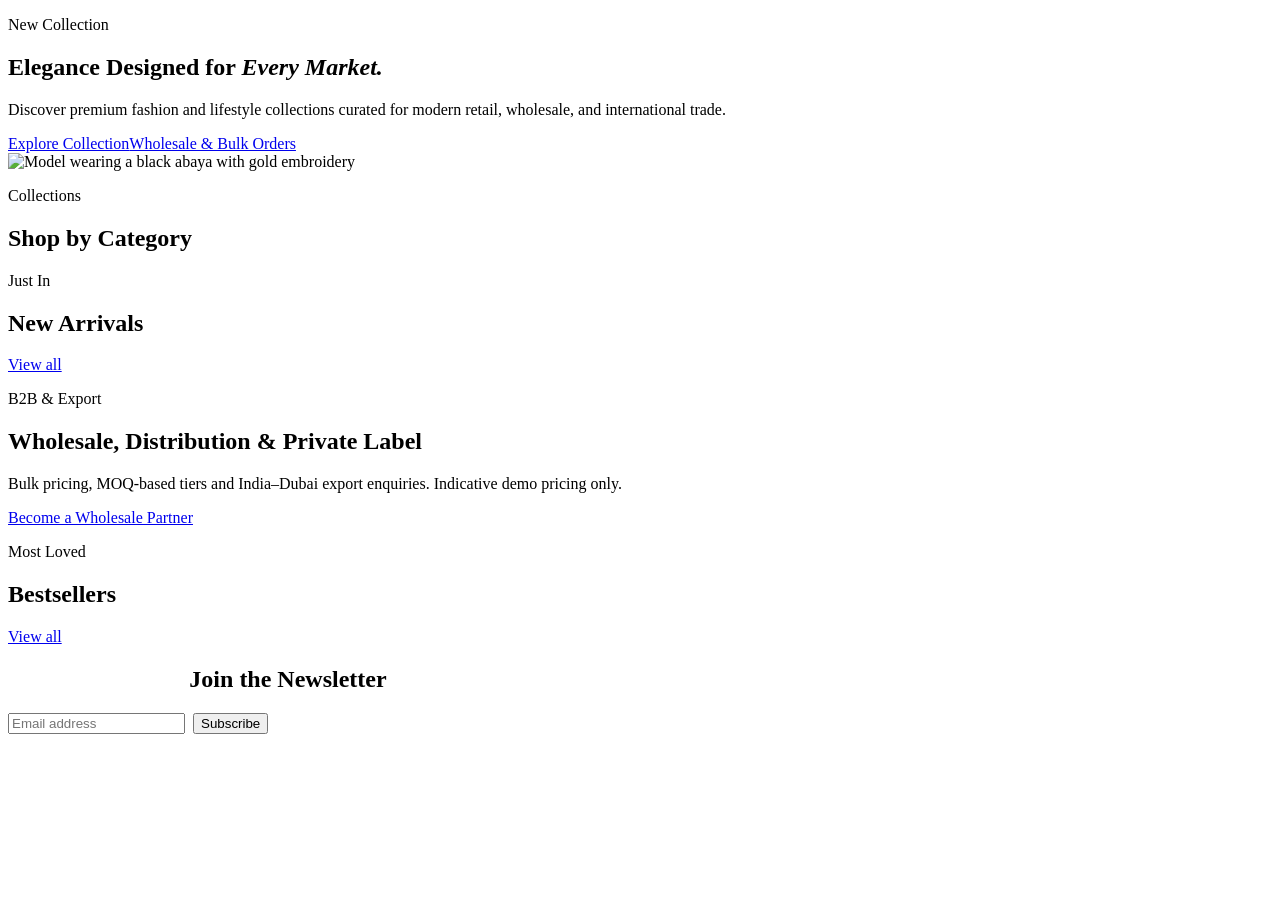
==== index.html @ 54ec10c7 "Add files via upload" ====
<!doctype html><html lang="en"><head><meta charset="utf-8"><meta name="viewport" content="width=device-width,initial-scale=1"><title>Home | Noor &amp; Co. (demo)</title><meta name="description" content="Home: premium abayas, nightwear, footwear and more. Demo site."><meta property="og:title" content="Home | Noor &amp; Co."><link rel="stylesheet" href="css/style.css">
<link href="https://fonts.googleapis.com/css2?family=Inter:wght@400;500&amp;family=Playfair+Display:wght@500;600&amp;display=swap" rel="stylesheet"></head><body data-root=""><div id="site-header"></div><main><section class="hero"><div class="wrap"><div class="up"><p class="eyebrow">New Collection</p><h1>Elegance Designed for <em>Every Market.</em></h1><p class="lead">Discover premium fashion and lifestyle collections curated for modern retail, wholesale, and international trade.</p><div class="btns"><a class="btn" href="shop.html">Explore Collection</a><a class="btn line" href="wholesale.html">Wholesale &amp; Bulk Orders</a></div></div>
<img class="hero-img up" src="assets/images/abaya.png" alt="Model wearing a black abaya with gold embroidery" fetchpriority="high"></div></section>
<section class="sec"><div class="wrap"><div class="head"><div><p class="eyebrow">Collections</p><h2>Shop by Category</h2></div></div><div class="cats" id="cats"></div></div></section>
<section class="sec" style="padding-top:0"><div class="wrap"><div class="head"><div><p class="eyebrow">Just In</p><h2>New Arrivals</h2></div><a href="shop.html?new=1">View all</a></div><div class="grid" id="new-grid"></div></div></section>
<section class="sec band"><div class="wrap"><p class="eyebrow">B2B &amp; Export</p><h2>Wholesale, Distribution &amp; Private Label</h2><p>Bulk pricing, MOQ-based tiers and India–Dubai export enquiries. Indicative demo pricing only.</p><a class="btn gold" href="wholesale.html">Become a Wholesale Partner</a> <a class="btn line" style="color:#fff;border-color:#fff6" href="export-enquiry.html">Discuss Export Requirements</a></div></section>
<section class="sec"><div class="wrap"><div class="head"><div><p class="eyebrow">Most Loved</p><h2>Bestsellers</h2></div><a href="shop.html?best=1">View all</a></div><div class="grid" id="best-grid"></div></div></section>
<section class="sec" style="background:var(--ivory)"><div class="wrap" style="max-width:560px;text-align:center"><h2>Join the Newsletter</h2><form id="news" style="display:flex;gap:8px;margin-top:20px"><input type="email" required placeholder="Email address" aria-label="Email"><button class="btn">Subscribe</button></form><p id="news-msg" class="ok"></p></div></section></main><div id="site-footer"></div><script src="js/products.js"></script><script src="js/main.js"></script><script src="js/home.js"></script></body></html>
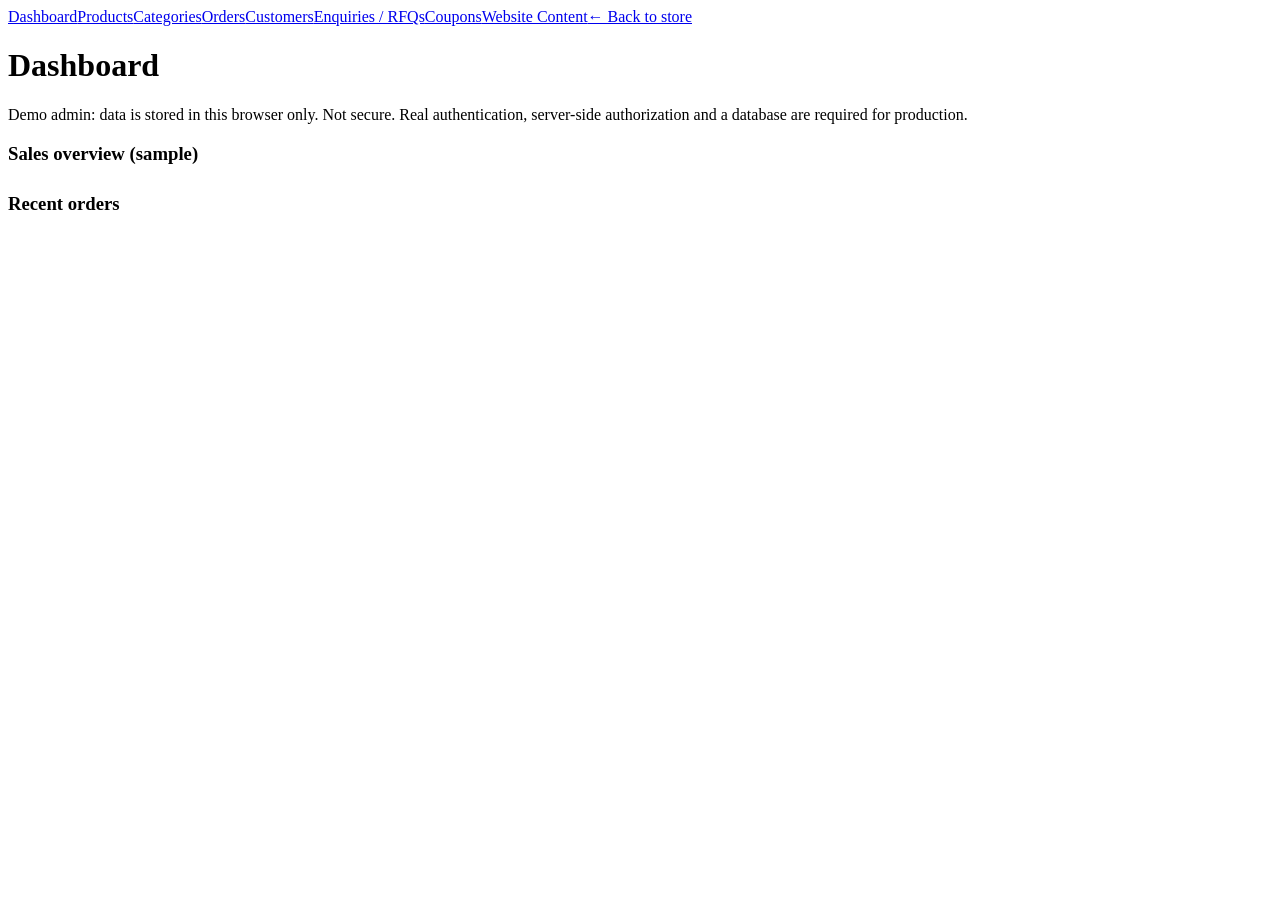
==== commit 6002f825: "Add files via upload" ====
--- a/index.html
+++ b/index.html
@@ -1,8 +1,2 @@
-<!doctype html><html lang="en"><head><meta charset="utf-8"><meta name="viewport" content="width=device-width,initial-scale=1"><title>Home | Noor &amp; Co. (demo)</title><meta name="description" content="Home: premium abayas, nightwear, footwear and more. Demo site."><meta property="og:title" content="Home | Noor &amp; Co."><link rel="stylesheet" href="css/style.css">
-<link href="https://fonts.googleapis.com/css2?family=Inter:wght@400;500&amp;family=Playfair+Display:wght@500;600&amp;display=swap" rel="stylesheet"></head><body data-root=""><div id="site-header"></div><main><section class="hero"><div class="wrap"><div class="up"><p class="eyebrow">New Collection</p><h1>Elegance Designed for <em>Every Market.</em></h1><p class="lead">Discover premium fashion and lifestyle collections curated for modern retail, wholesale, and international trade.</p><div class="btns"><a class="btn" href="shop.html">Explore Collection</a><a class="btn line" href="wholesale.html">Wholesale &amp; Bulk Orders</a></div></div>
-<img class="hero-img up" src="assets/images/abaya.png" alt="Model wearing a black abaya with gold embroidery" fetchpriority="high"></div></section>
-<section class="sec"><div class="wrap"><div class="head"><div><p class="eyebrow">Collections</p><h2>Shop by Category</h2></div></div><div class="cats" id="cats"></div></div></section>
-<section class="sec" style="padding-top:0"><div class="wrap"><div class="head"><div><p class="eyebrow">Just In</p><h2>New Arrivals</h2></div><a href="shop.html?new=1">View all</a></div><div class="grid" id="new-grid"></div></div></section>
-<section class="sec band"><div class="wrap"><p class="eyebrow">B2B &amp; Export</p><h2>Wholesale, Distribution &amp; Private Label</h2><p>Bulk pricing, MOQ-based tiers and India–Dubai export enquiries. Indicative demo pricing only.</p><a class="btn gold" href="wholesale.html">Become a Wholesale Partner</a> <a class="btn line" style="color:#fff;border-color:#fff6" href="export-enquiry.html">Discuss Export Requirements</a></div></section>
-<section class="sec"><div class="wrap"><div class="head"><div><p class="eyebrow">Most Loved</p><h2>Bestsellers</h2></div><a href="shop.html?best=1">View all</a></div><div class="grid" id="best-grid"></div></div></section>
-<section class="sec" style="background:var(--ivory)"><div class="wrap" style="max-width:560px;text-align:center"><h2>Join the Newsletter</h2><form id="news" style="display:flex;gap:8px;margin-top:20px"><input type="email" required placeholder="Email address" aria-label="Email"><button class="btn">Subscribe</button></form><p id="news-msg" class="ok"></p></div></section></main><div id="site-footer"></div><script src="js/products.js"></script><script src="js/main.js"></script><script src="js/home.js"></script></body></html>+<!doctype html><html lang="en"><head><meta charset="utf-8"><meta name="viewport" content="width=device-width,initial-scale=1"><title>Admin Dashboard | Noor &amp; Co. (demo)</title><meta name="description" content="Admin Dashboard: premium abayas, nightwear, footwear and more. Demo site."><meta property="og:title" content="Admin Dashboard | Noor &amp; Co."><link rel="stylesheet" href="../css/style.css">
+<link href="https://fonts.googleapis.com/css2?family=Inter:wght@400;500&amp;family=Playfair+Display:wght@500;600&amp;display=swap" rel="stylesheet"></head><body data-root="../" ><div id="site-header"></div><main><div class="admin"><aside><a href="index.html" class="on">Dashboard</a><a href="products.html" class="">Products</a><a href="categories.html" class="">Categories</a><a href="orders.html" class="">Orders</a><a href="customers.html" class="">Customers</a><a href="enquiries.html" class="">Enquiries / RFQs</a><a href="coupons.html" class="">Coupons</a><a href="content.html" class="">Website Content</a><a href="../index.html">← Back to store</a></aside><main><h1 style="font-size:2rem">Dashboard</h1><p class="dnote">Demo admin: data is stored in this browser only. Not secure. Real authentication, server-side authorization and a database are required for production.</p><div class="kpis" id="kpi"></div><h3>Sales overview (sample)</h3><div class="bars" id="bars"></div><h3 style="margin-top:28px">Recent orders</h3><div id="recent" class="tblwrap"></div></main></div></main><div id="site-footer"></div><script src="../js/products.js"></script><script src="../js/main.js"></script><script src="../js/adminhome.js"></script></body></html>
